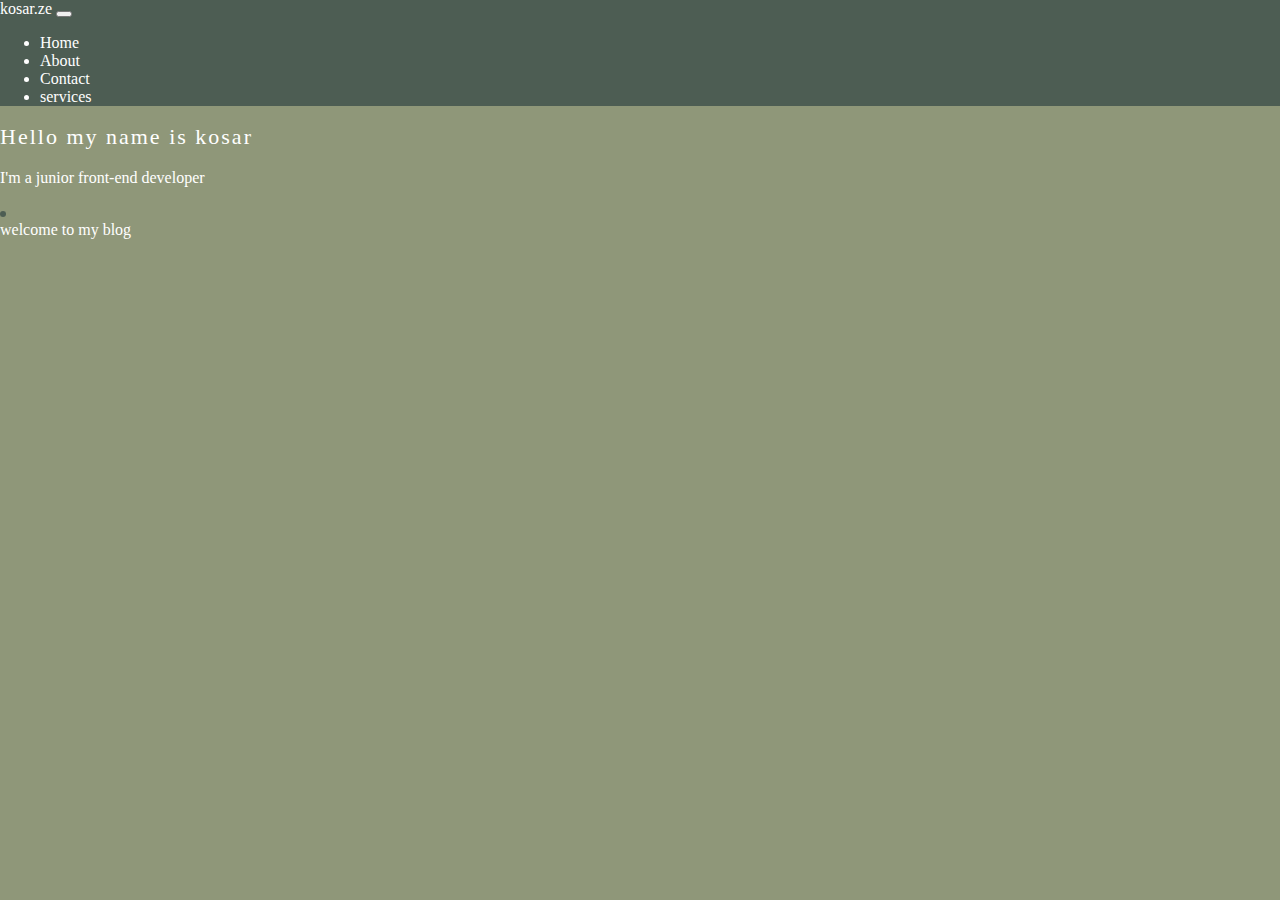
==== src/About.html @ 447d1599 "responsive project" ====
<!DOCTYPE html>
<html lang="en">
  <head>
    <meta charset="UTF-8" />
    <meta name="viewport" content="width=device-width, initial-scale=1.0" />
    <title>k.ze</title>

    <link
      href="https://cdn.jsdelivr.net/npm/bootstrap@5.3.1/dist/css/bootstrap.min.css"
      rel="stylesheet"
      integrity="sha384-4bw+/aepP/YC94hEpVNVgiZdgIC5+VKNBQNGCHeKRQN+PtmoHDEXuppvnDJzQIu9"
      crossorigin="anonymous"
    />
    <script
      src="https://cdn.jsdelivr.net/npm/bootstrap@5.3.1/dist/js/bootstrap.bundle.min.js"
      integrity="sha384-HwwvtgBNo3bZJJLYd8oVXjrBZt8cqVSpeBNS5n7C8IVInixGAoxmnlMuBnhbgrkm"
      crossorigin="anonymous"
    ></script>

    <link rel="stylesheet" href="style.css" />
  </head>
  <body>
    <nav class="navbar navbar-light-lg header">
      <div class="container-fluid">
        <a class="navbar-brand" href="#">kosar.ze</a>
        <button
          class="navbar-toggler"
          type="button"
          data-bs-toggle="collapse"
          data-bs-target="#navbarNav"
          aria-controls="navbarNav"
          aria-expanded="false"
          aria-label="Toggle navigation"
        >
          <span class="navbar-toggler-icon"></span>
        </button>
        <div class="collapse navbar-collapse" id="navbarNav">
          <ul class="navbar-nav">
            <li class="nav-item">
              <a
                class="nav-link hover active"
                aria-current="page"
                href="../index.html"
                >Home</a
              >
            </li>
            <li class="nav-item">
              <a class="nav-link hover active" href="#">About</a>
            </li>
            <li class="nav-item">
              <a class="nav-link hover"  href="contact.html">Contact</a>
            </li>
            <li class="nav-item">
              <a class="nav-link   disabled" aria-disabled="true">services</a>
            </li>
          </ul>
        </div>
      </div>
    </nav>

    <div class="aboutme">
      <div class="container-fluid">
        <div class="row text-center ">
          <div class="pt-5 pb-4">
            <h2>Hello my name is kosar</h2>
            <p>I'm a junior front-end developer</p>
          </div>
          <div>
            <img
              src="https://www.datocms-assets.com/56002/1634900727-welcome-green-software-foundation-asim-hussain1.png?auto=compress%2Cformat&w=1920"
              alt=""
            />
          </div>
          <div class="mt-4">welcome to my blog</div>
        </div>
      </div>
    </div>
  </body>
</html>
---- src/style.css ----
@font-face {
    font-family: roboto, sans-serif;
    src: url('Roboto-ThinItalic-webfont.eot');
    font-weight: 200;
    font-style: italic;
}

:root {
    --header--color: #ffffff;
    --header--background: #4d5d53;
    --button--color: #738276;
    --background-color: #8f9779;
}

body {
    background-color: var(--background-color);
    color: var(--header--color);
    font-family: roboto;
    margin: 0;
}



.header {
    background: var(--header--background);
}

ul {
    justify-content: right;
    flex-direction: row;
}

li:hover .hover {
    color: rgba(255, 255, 255, 0.918);
}

a {
    color: var(--header--color);
    text-decoration: none;
}

li a:active .active {
    color: rgb(155, 148, 202);
}

.projectPic img {
    width: 280px;
    height: 160px;
    border-radius: 10px;
    margin: 10px 2px;
    transition: 1s all;
}

/* .projectPic span{
    margin: 20px;
    
} */
.projectPic img:hover {
    padding: 4px;
    background-color: #4d5d53;
    z-index: 10;
    border-radius: 20px;
    -webkit-filter: drop-shadow(5px 3px 5px #000);
}



/* about */

.aboutme h2 {
    font-weight: 100;
    letter-spacing: 2px;
    font-size: 22px;

}

.aboutme img {
    width: 300px;
    border-right: 6px solid var(--header--background);
    border-radius: 10px;
    border-top: 6px solid var(--header--background);
    transition: 1s all;
}

.aboutme img:hover {
    border-right: 6px solid var(--header--background);
    border-top: 6px solid var(--header--background);
    -webkit-filter: drop-shadow(10px 4px 2px var(--header--background));
}

/* contact */
.footer {
    margin: 200px auto;
}
.footer i {
    font-size: 30px;
    margin: 10px;
}
.footer i:hover {
    transition: 1s all;
    -webkit-filter: drop-shadow(2px 4px 2px var(--header--background));
}
.coded {
    display: flex;
    justify-content: center;
}
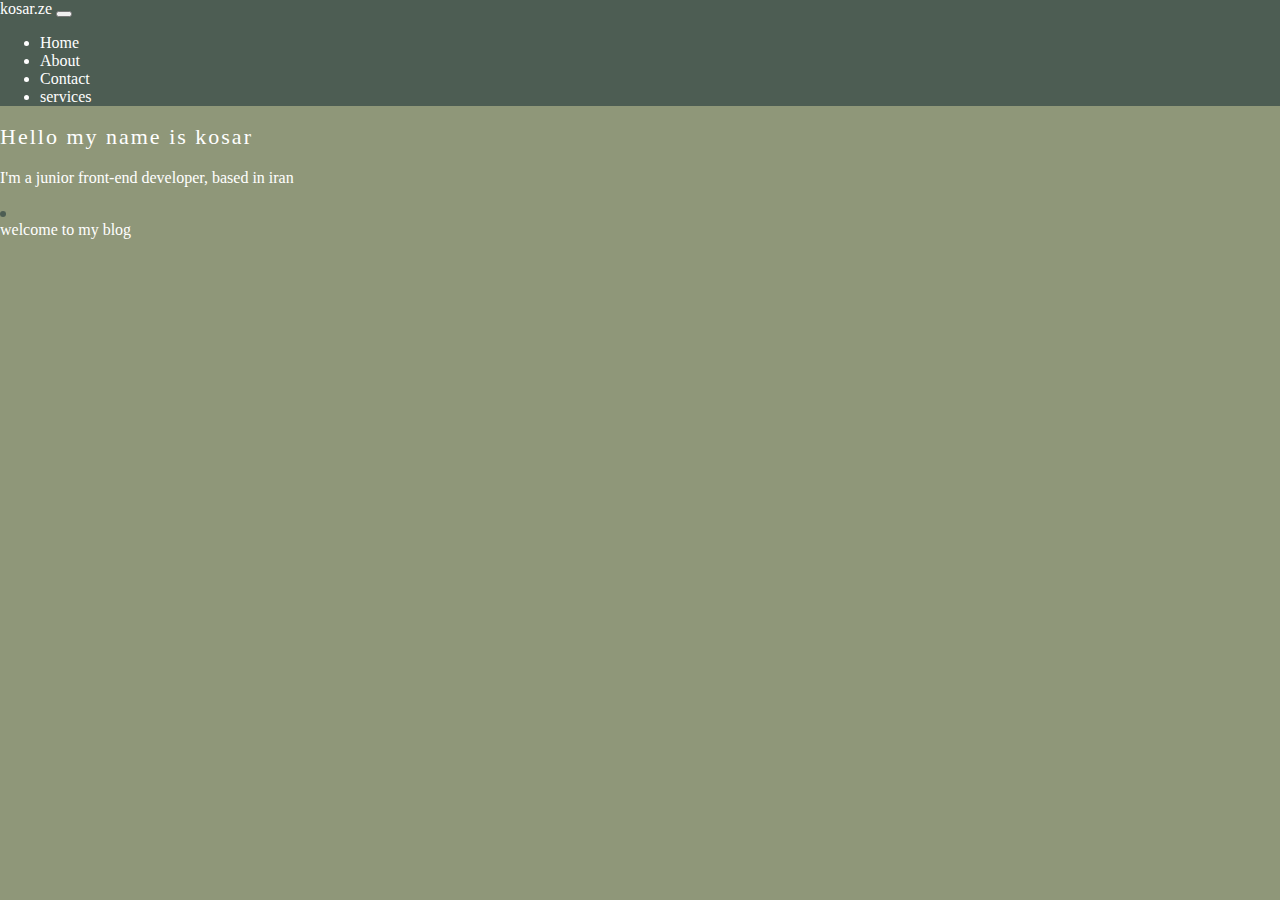
==== commit 601426a2: "added title" ====
--- a/src/About.html
+++ b/src/About.html
@@ -3,7 +3,8 @@
   <head>
     <meta charset="UTF-8" />
     <meta name="viewport" content="width=device-width, initial-scale=1.0" />
-    <title>k.ze</title>
+    <meta name="description" content= "project kosar zendehboodi  personalblog kzbd  aboutme  developer  junior" />
+    <title>kosar-zendehboodi</title>
 
     <link
       href="https://cdn.jsdelivr.net/npm/bootstrap@5.3.1/dist/css/bootstrap.min.css"
@@ -20,7 +21,7 @@
     <link rel="stylesheet" href="style.css" />
   </head>
   <body>
-    <nav class="navbar navbar-light-lg header">
+    <nav class="navbar navbar-expand-lg header position-fixed">
       <div class="container-fluid">
         <a class="navbar-brand" href="#">kosar.ze</a>
         <button
@@ -34,7 +35,7 @@
         >
           <span class="navbar-toggler-icon"></span>
         </button>
-        <div class="collapse navbar-collapse" id="navbarNav">
+        <div class="collapse navbar-collapse justify-content-end" id="navbarNav">
           <ul class="navbar-nav">
             <li class="nav-item">
               <a
@@ -57,13 +58,12 @@
         </div>
       </div>
     </nav>
-
-    <div class="aboutme">
+    <div class="aboutme pt-4">
       <div class="container-fluid">
         <div class="row text-center ">
           <div class="pt-5 pb-4">
             <h2>Hello my name is kosar</h2>
-            <p>I'm a junior front-end developer</p>
+            <p>I'm a junior front-end developer, based in iran</p>
           </div>
           <div>
             <img
--- a/src/style.css
+++ b/src/style.css
@@ -20,9 +20,18 @@
 }
 
 
-
+.navbar{
+ width: 100%;
+ z-index: 1;
+}
 .header {
     background: var(--header--background);
+    
+}
+
+h1 {
+    font-weight: 400;
+    padding-bottom: 30px;
 }
 
 ul {
@@ -43,26 +52,65 @@
     color: rgb(155, 148, 202);
 }
 
+.myproject{
+    padding-top: 10%;
+    padding-bottom: 5%;
+}
 .projectPic img {
-    width: 280px;
-    height: 160px;
+    width: 100%;
+    height: 90%;
     border-radius: 10px;
     margin: 10px 2px;
     transition: 1s all;
 }
 
-/* .projectPic span{
-    margin: 20px;
-    
-} */
-.projectPic img:hover {
+.projectPic .subject {
+    width: 62%;
+    margin:0 20px  ;
+}
+
+.subject h2 {
+    letter-spacing: 4px;
+    font-weight: 100;
+    padding: 15px 0;
+}
+
+.hov {
+    border-radius: 10px;
+    transition: .5s all;
+    width: 90%;
+    margin: 10px 0;
+}
+
+hr {
+    width: 50%;
+    height: 2px;
+    margin: 3%;
+}
+
+.projectPic .hov:hover img,
+.projectPic .hov:hover {
+
     padding: 4px;
     background-color: #4d5d53;
-    z-index: 10;
+    z-index: 0;
     border-radius: 20px;
     -webkit-filter: drop-shadow(5px 3px 5px #000);
 }
 
+.btn {
+    margin: 5px;
+    color: #ffffff;
+    padding: 5px 16px;
+    background-color: #205048d0;
+    transition: 1s all;
+}
+
+.btn:hover {
+    color: #ffffff;
+    padding: 5px 16px;
+    background-color: #162b27e5;
+}
 
 
 /* about */
@@ -89,18 +137,25 @@
 }
 
 /* contact */
-.footer {
-    margin: 200px auto;
+.footer .row {
+ padding: 100px;
 }
-.footer i {
-    font-size: 30px;
+
+.footer a {
+    font-size: 20px;
     margin: 10px;
+    letter-spacing: 3px;
+    font-weight: 200;
 }
-.footer i:hover {
+
+.footer a:hover {
+
     transition: 1s all;
     -webkit-filter: drop-shadow(2px 4px 2px var(--header--background));
 }
+
 .coded {
+    margin-top:20%;
     display: flex;
     justify-content: center;
 }